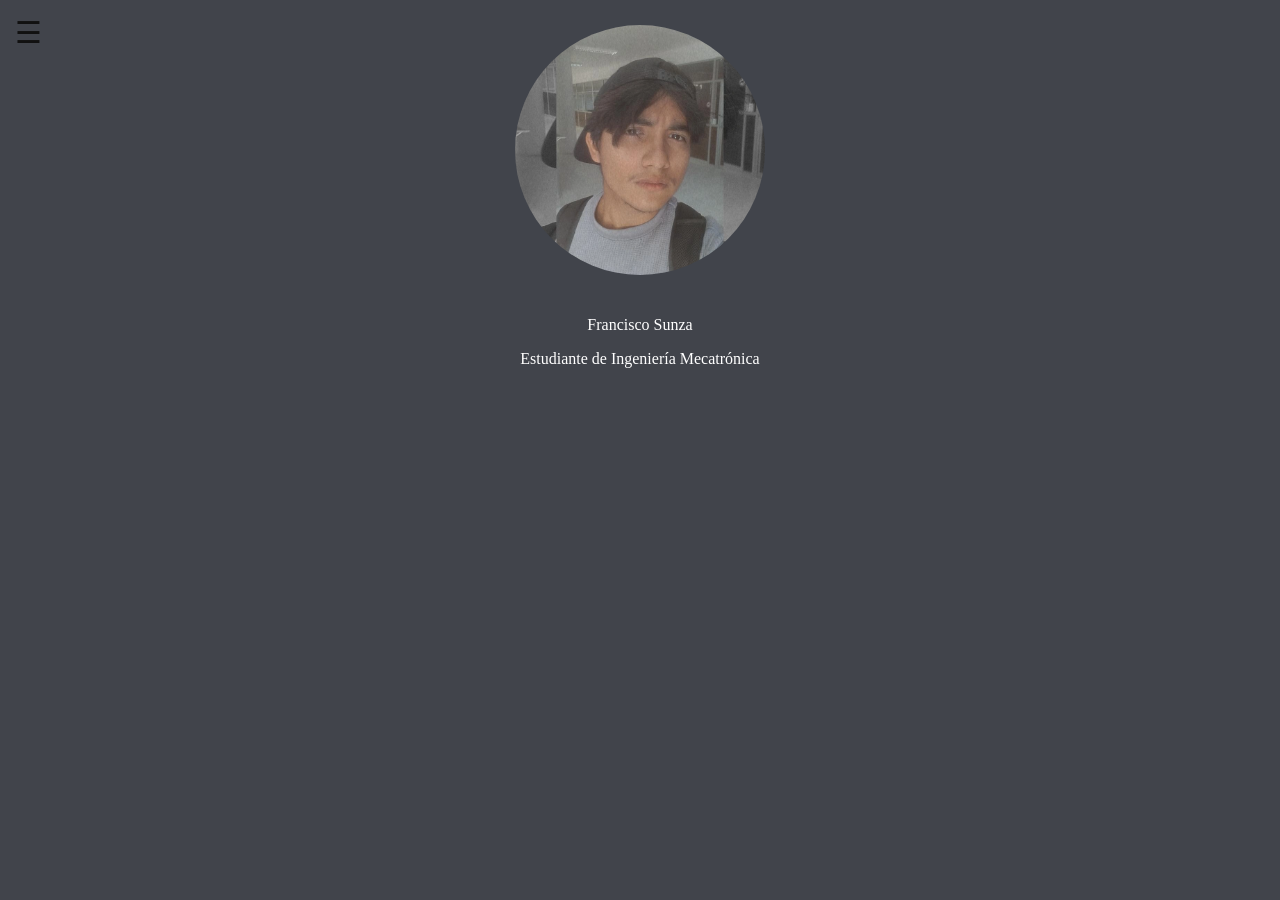
==== Index.html @ 29e355d9 "Primer intento" ====
<!DOCTYPE html>
<html lang="en">
<head>
    <meta charset="UTF-8">
    <meta name="viewport" content="width=device-width, initial-scale=1.0">
    <link rel="stylesheet" href="Assets/Styles/style.css">

    <title>Document</title>
</head>
<body>
    <!-- Botón para abrir menú -->
    <span class="open-btn" onclick="toggleMenu()">&#9776;</span>

    <!-- Menú lateral -->
    <div id="mySidebar" class="sidebar">
        <a href="Index.html">Inicio</a>
        <a href="Assets/Html/Info.html">Sobre mí</a>
        <a href="#">Proyectos</a>
        <a href="#">Blogs</a>
    </div>

    <!-- Contenido principal -->
    <div id="main" class="main-content">
        <div class="Contenedor_1">
            <img class="Photo" src="Assets/img/Yo.jpg" alt="foto mia">
        </div>
        <div class="Presentacion">
            <p class="MyName">Francisco Sunza</p>
            <p class="text1"> Estudiante de Ingeniería Mecatrónica</p>
        </div>
    </div>

</body>
<script src="Assets/Scritp/Menu.js"></script>
</html>
---- Assets/Styles/style.css ----
body{
    height: 100%;
    margin: 0;
    padding: 0;
    background-color: #41444B;
    display: flex;
    flex-direction: column;
    align-items: center;
}

footer{
    width: 100%;
    height: 70px; 
    background-color: white;
}

dlv{
    width: 100%;
    height: auto;
    display: bottom;
    justify-content: center;
    align-items: center;
    padding: 10px 0;
}

.Contenedor_1{
    display: flex;
    justify-content: center; 
    align-items: center; 
    height: 300px; 
    width: 300px; 
}


.Photo{
    width: 250px; 
    height: 250px; 
    object-fit: cover; 
    border-radius: 50%;
}


.MyName, .text1 {
    font-family: "Crimson Text", serif;
    font-weight: 400;
    font-style: normal;
    color: white;
    text-align: center;
}

/* Estilos del menú lateral */
.sidebar {
    height: 100vh;
    width: 250px;
    position: fixed;
    top: 0;
    left: -250px; /* Oculto por defecto */
    background-color: #111;
    padding-top: 60px;
    transition: 0.3s;
    z-index: 1000;
}

.sidebar a {
    padding: 15px 25px;
    text-decoration: none;
    font-size: 18px;
    color: white;
    display: block;
    transition: 0.2s;
}

.sidebar a:hover {
    background-color: #575757;
}

.open-btn {
    font-size: 30px;
    cursor: pointer;
    position: fixed;
    top: 15px;
    left: 15px;
    z-index: 1100;
    color: #111;
}

.main-content {
    margin-left: 0;
    transition: margin-left 0.3s;
}

.sidebar.open {
    left: 0;
}

.main-content.shift {
    margin-left: 250px;
}
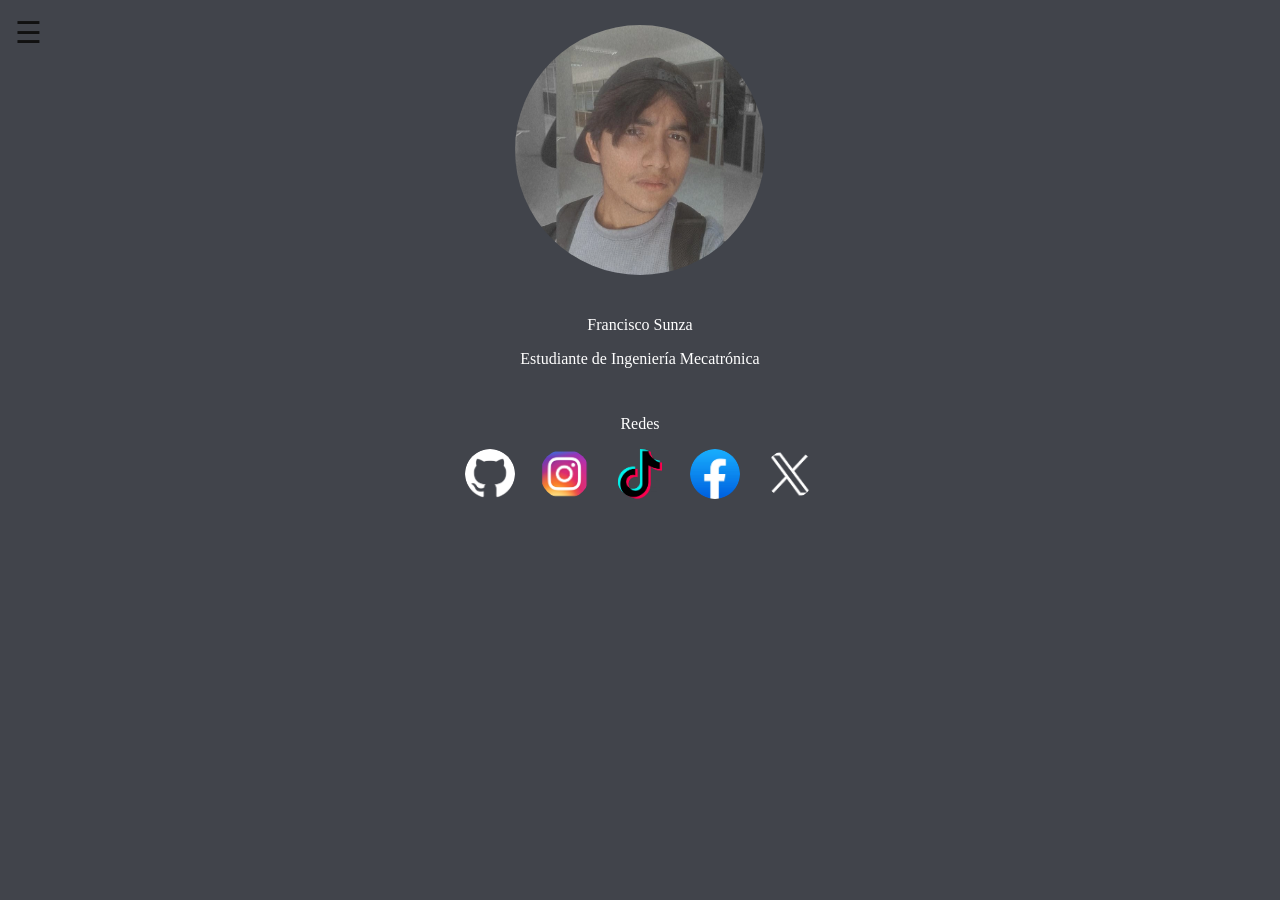
==== commit 40d10a6b: "Actualización de inicio" ====
--- a/Index.html
+++ b/Index.html
@@ -30,6 +30,19 @@
         </div>
     </div>
 
+    <div class="contenedor-secciones">
+        <section class="Redes">
+            <p class="font">Redes</p>
+            <div class="contenedor-imagenes">
+                <a href="https://github.com/ElMeder"><img src="/Assets/img/github.png" alt="Github"></a>
+                <a href="https://www.instagram.com/the_.meder/"><img src="/Assets/img/Instagram.png" alt="Instagram"></a>
+                <a href="https://www.tiktok.com/@the_meder"><img src="/Assets/img/Tiktok.png" alt="Tiktok"></a>
+                <a href="https://www.facebook.com/profile.php?id=61557184641911"><img src="/Assets/img/facebook.png" alt="Facebook"></a>
+                <a href="https://x.com/The_Meder"><img src="/Assets/img/X.png" alt="Facebook"></a>
+            </div>
+        </section>
+    </div>
+
 </body>
-<script src="Assets/Scritp/Menu.js"></script>
+    <script src="/Assets/Scritp/Menu.js"></script>
 </html>
--- a/Assets/Styles/style.css
+++ b/Assets/Styles/style.css
@@ -40,7 +40,7 @@
 }
 
 
-.MyName, .text1 {
+.MyName, .text1, .contenedor-secciones {
     font-family: "Crimson Text", serif;
     font-weight: 400;
     font-style: normal;
@@ -96,3 +96,34 @@
 .main-content.shift {
     margin-left: 250px;
 }
+
+.contenedor-secciones {
+    display: flex;
+    justify-content: space-around;
+    gap: 25px;
+    flex-wrap: wrap;
+}
+
+.contenedor-secciones section {
+    border-radius: 15px;
+    text-align: center;
+    padding: 15px;
+    width: 100%;
+    min-width: 280px;
+    box-sizing: border-box;
+}
+
+.contenedor-imagenes {
+    display: flex;
+    flex-wrap: wrap;
+    justify-content: center;
+    gap: 25px;
+    margin-top: 5px;
+}
+
+.contenedor-imagenes img {
+    width: 50px;
+    height: 50px;
+    object-fit: contain;
+    border-radius: 25px;
+}
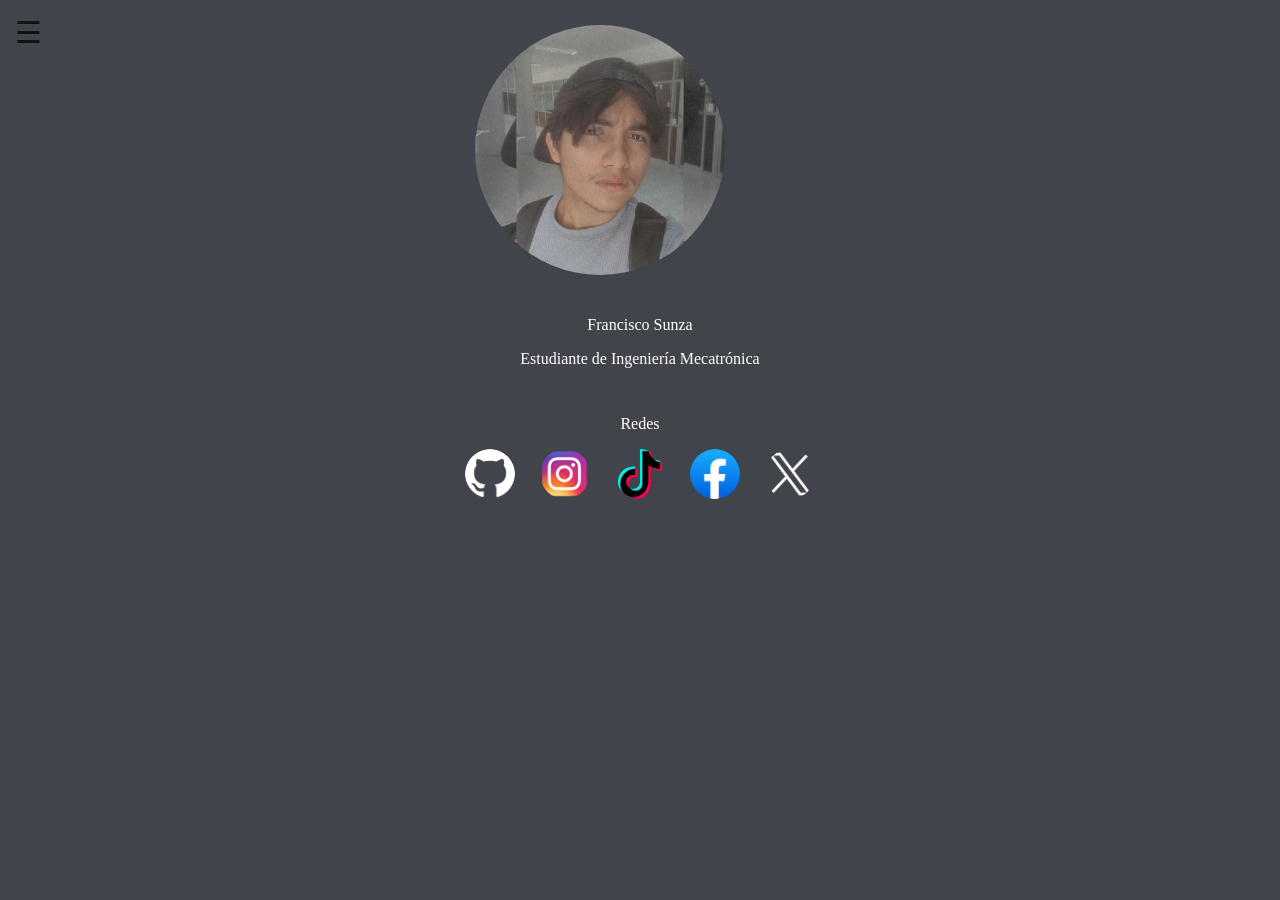
==== commit ed88eee6: "Update Index.html" ====
--- a/Index.html
+++ b/Index.html
@@ -20,29 +20,32 @@
     </div>
 
     <!-- Contenido principal -->
-    <div id="main" class="main-content">
-        <div class="Contenedor_1">
-            <img class="Photo" src="Assets/img/Yo.jpg" alt="foto mia">
+    <div id="content" class="main-content">
+        <div id="main">
+            <div class="Contenedor_1">
+                <img class="Photo" src="Assets/img/Yo.jpg" alt="foto mia">
+            </div>
+            <div class="Presentacion">
+                <p class="MyName">Francisco Sunza</p>
+                <p class="text1">Estudiante de Ingeniería Mecatrónica</p>
+            </div>
         </div>
-        <div class="Presentacion">
-            <p class="MyName">Francisco Sunza</p>
-            <p class="text1"> Estudiante de Ingeniería Mecatrónica</p>
+    
+        <div class="contenedor-secciones">
+            <section class="Redes">
+                <p class="font">Redes</p>
+                <div class="contenedor-imagenes">
+                    <a href="https://github.com/ElMeder"><img src="/Assets/img/github.png" alt="Github"></a>
+                    <a href="https://www.instagram.com/the_.meder/"><img src="/Assets/img/Instagram.png" alt="Instagram"></a>
+                    <a href="https://www.tiktok.com/@the_meder"><img src="/Assets/img/Tiktok.png" alt="Tiktok"></a>
+                    <a href="https://www.facebook.com/profile.php?id=61557184641911"><img src="/Assets/img/facebook.png" alt="Facebook"></a>
+                    <a href="https://x.com/The_Meder"><img src="/Assets/img/X.png" alt="X"></a>
+                </div>
+            </section>
         </div>
-    </div>
-
-    <div class="contenedor-secciones">
-        <section class="Redes">
-            <p class="font">Redes</p>
-            <div class="contenedor-imagenes">
-                <a href="https://github.com/ElMeder"><img src="/Assets/img/github.png" alt="Github"></a>
-                <a href="https://www.instagram.com/the_.meder/"><img src="/Assets/img/Instagram.png" alt="Instagram"></a>
-                <a href="https://www.tiktok.com/@the_meder"><img src="/Assets/img/Tiktok.png" alt="Tiktok"></a>
-                <a href="https://www.facebook.com/profile.php?id=61557184641911"><img src="/Assets/img/facebook.png" alt="Facebook"></a>
-                <a href="https://x.com/The_Meder"><img src="/Assets/img/X.png" alt="Facebook"></a>
-            </div>
-        </section>
     </div>
 
 </body>
     <script src="/Assets/Scritp/Menu.js"></script>
 </html>
+
